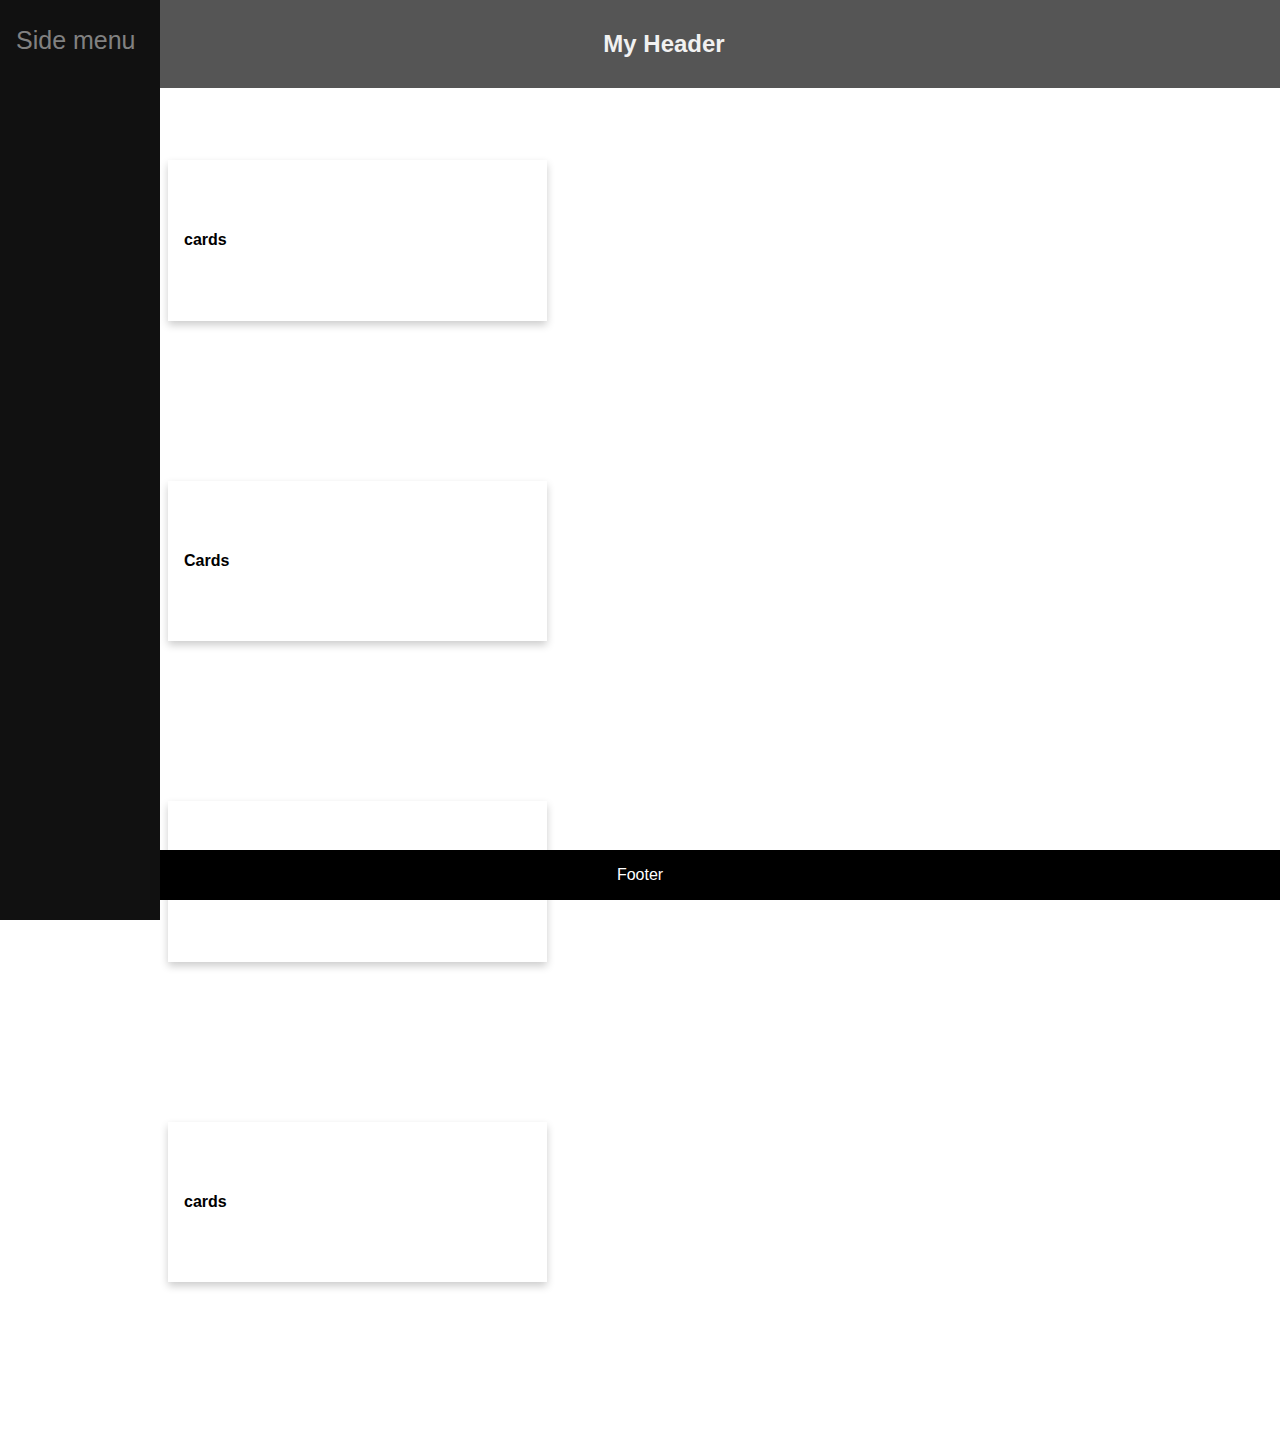
==== index.html @ 9cfffa47 "layout" ====
<html>

<head>
  <link rel="stylesheet" type="text/css" href="style.css">
</head>

<body>

  <div class="sidenav">
    <a href="#about">Side menu</a>
  </div>

  <div class="header" id="myHeader">
    <h2>My Header</h2>
  </div>
  <div class="footer">
    <p>Footer</p>
  </div>

  <div class="card">
    <div class="container">
      <h4><b>cards</b></h4>
    </div>
  </div>
  <div class="card">
    <div class="container">
      <h4><b>Cards</b></h4>
    </div>
  </div>
  <div class="card">
    <div class="container">
      <h4><b>Cards</b></h4>
    </div>
  </div>
  <div class="card">
    <div class="container">
      <h4><b>cards</b></h4>
    </div>
  </div>
</body>

</html>
---- style.css ----
body {
    font-family: "Lato", sans-serif;
  }
  
  .sidenav {
    height: 100%;
    width: 160px;
    position: fixed;
    z-index: 1;
    top: 0;
    left: 0;
    background-color: #111;
    overflow-x: hidden;
    padding-top: 20px;
  }
  .sidenav a {
    padding: 6px 8px 6px 16px;
    text-decoration: none;
    font-size: 25px;
    color: #818181;
    display: block;
  }
  
  
  .sidenav a:hover {
    color: #f1f1f1;
  }
  
  @media screen and (max-height: 450px) {
    .sidenav {padding-top: 15px;}
    .sidenav a {font-size: 18px;}
  }
  .top-container {
    background-color: #f1f1f1;
    padding: 30px;
    text-align: center;
    
  }
  
  .header {
    padding: 10px 16px;
    background: #555;
    color: #f1f1f1;
    text-align:center;
      position: fixed;
    top: 0;
    width: 100%;
  
  }
  
  .content {
    padding: 16px;
  }
  
  
  
  .sticky + .content {
    padding-top: 102px;
  }
  .footer {
     position: fixed;
     left: 0;
     bottom: 0;
     width: 100%;
     background-color: black;
     color: white;
     text-align: center;
  }
  .card {
    box-shadow: 0 4px 8px 0 rgba(0,0,0,0.2);
    transition: 0.3s;
    width: 30%;
      margin:160px;
  }
  
  .card:hover {
    box-shadow: 0 5px 16px 0 rgba(0,0,0,0.2);
  }
  
  .container {
    padding: 50px 16px;
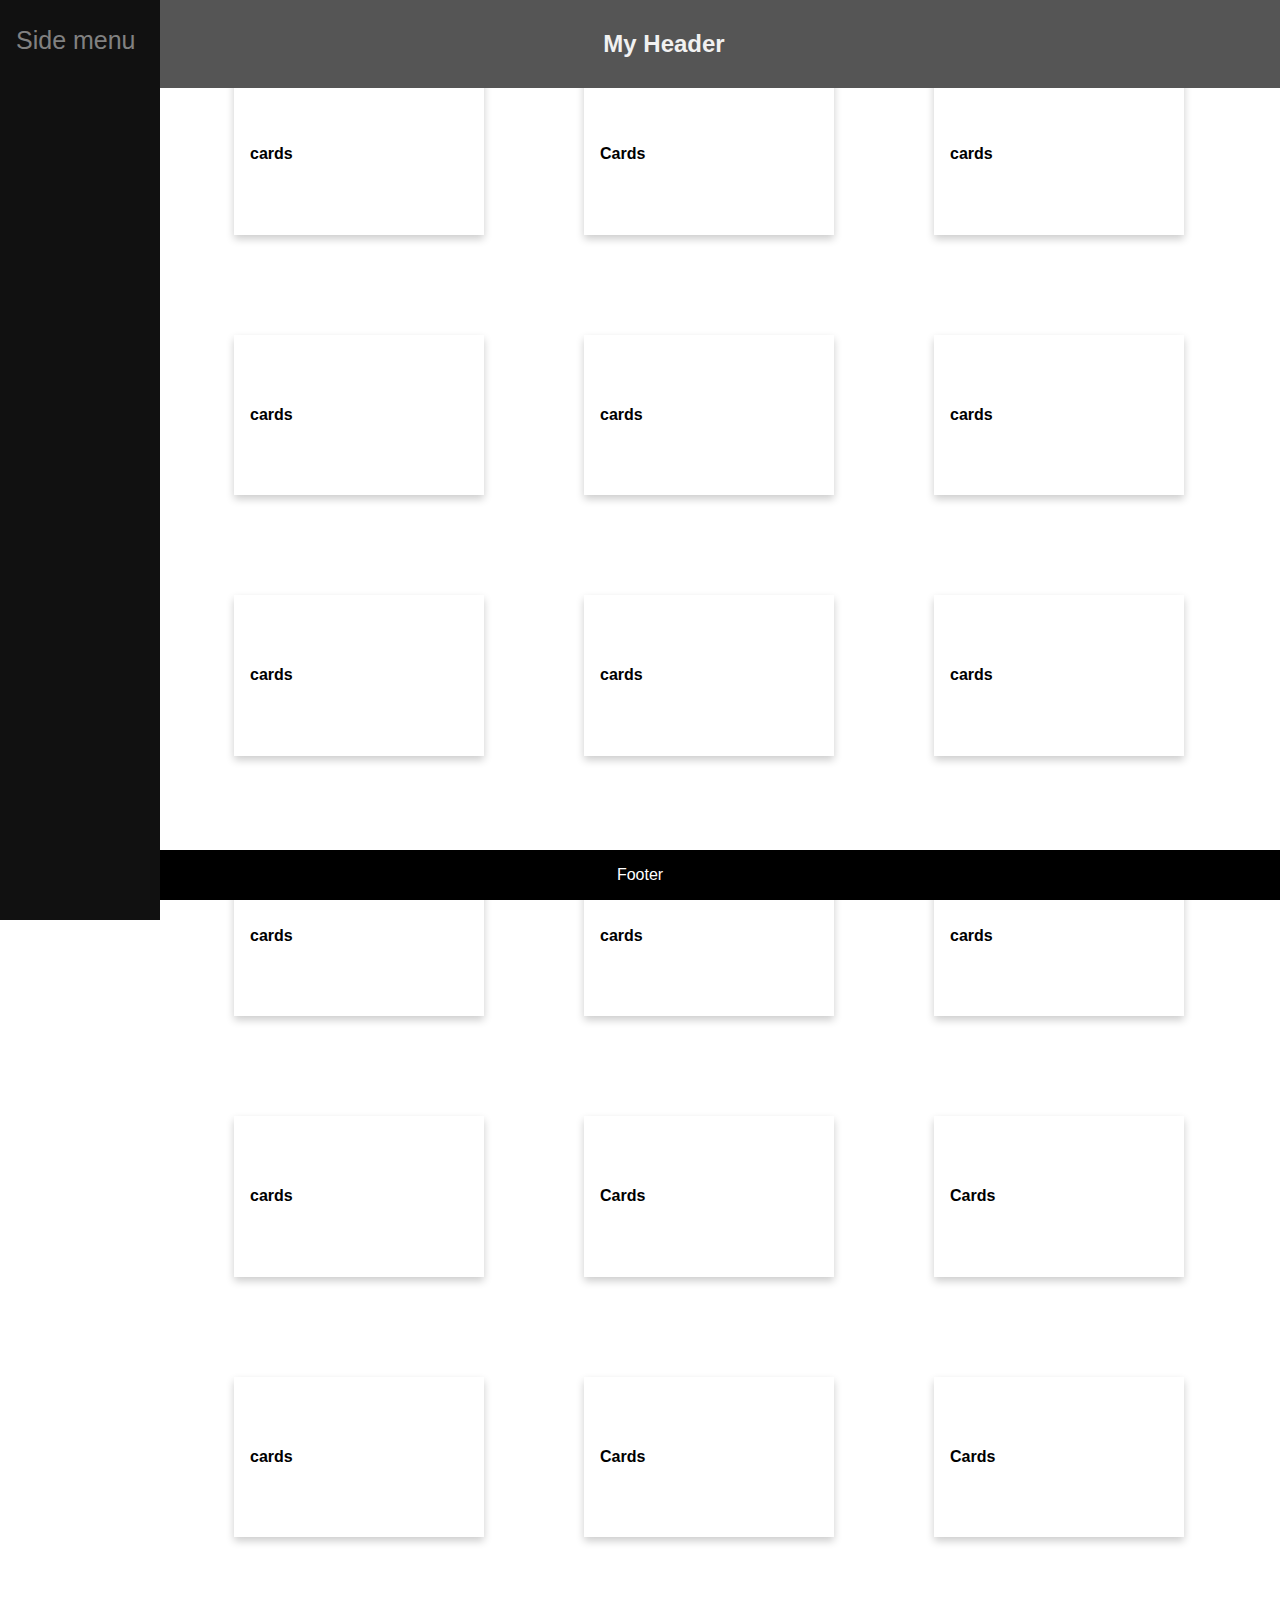
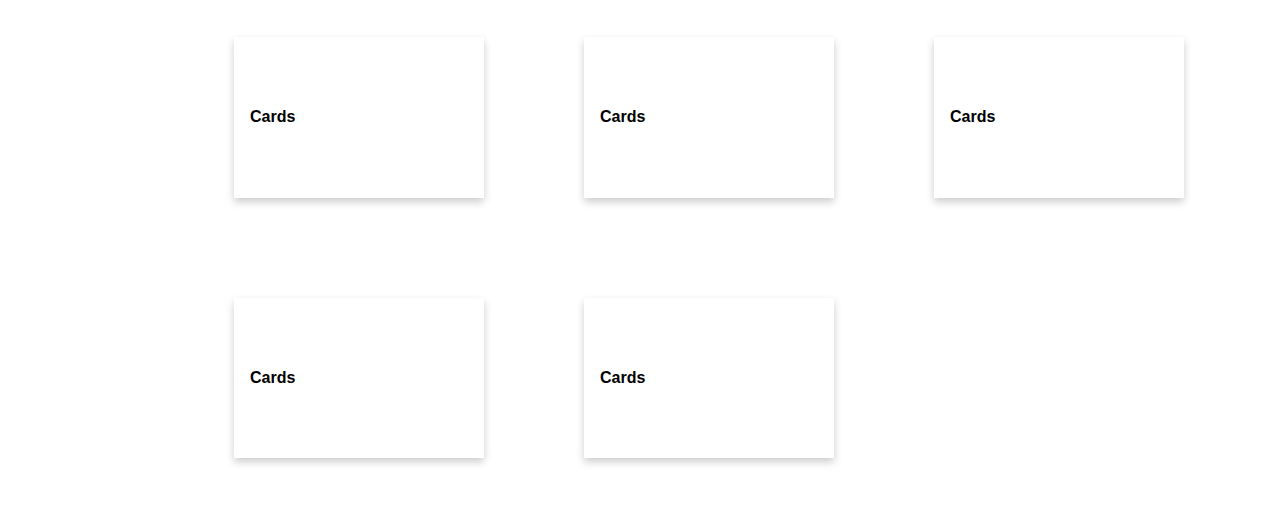
==== commit dd7e859d: "Added Cards" ====
--- a/index.html
+++ b/index.html
@@ -16,25 +16,122 @@
   <div class="footer">
     <p>Footer</p>
   </div>
+  <div class="content">
+    <div class="card">
+      <div class="container">
+        <h4><b>cards</b></h4>
+      </div>
+    </div>
+    <div class="card">
+      <div class="container">
+        <h4><b>Cards </b></h4>
+      </div>
+    </div>
+    <div class="card">
+      <div class="container">
+        <h4><b>cards</b></h4>
+      </div>
+    </div>
+    <div class="card">
+      <div class="container">
+        <h4><b>cards</b></h4>
+      </div>
+    </div>
+    <div class="card">
+      <div class="container">
+        <h4><b>cards</b></h4>
+      </div>
+    </div>
+    <div class="card">
+      <div class="container">
+        <h4><b>cards</b></h4>
+      </div>
+    </div>
+    <div class="card">
+      <div class="container">
+        <h4><b>cards</b></h4>
+      </div>
+    </div>
+    <div class="card">
+      <div class="container">
+        <h4><b>cards</b></h4>
+      </div>
+    </div>
+    <div class="card">
+      <div class="container">
+        <h4><b>cards</b></h4>
+      </div>
+    </div>
+    <div class="card">
+      <div class="container">
+        <h4><b>cards</b></h4>
+      </div>
+    </div>
+    <div class="card">
+      <div class="container">
+        <h4><b>cards</b></h4>
+      </div>
+    </div>
+    <div class="card">
+      <div class="container">
+        <h4><b>cards</b></h4>
+      </div>
+    </div>
+    <div class="card">
+      <div class="container">
+        <h4><b>cards</b></h4>
+      </div>
+    </div>
+    <div class="card">
+      <div class="container">
+        <h4><b>Cards</b></h4>
+      </div>
+    </div>
+    <div class="card">
+      <div class="container">
+        <h4><b>Cards</b></h4>
+      </div>
+    </div>
+    <div class="card">
+      <div class="container">
+        <h4><b>cards</b></h4>
+      </div>
+    </div>
 
-  <div class="card">
-    <div class="container">
-      <h4><b>cards</b></h4>
+    <div class="card">
+      <div class="container">
+        <h4><b>Cards</b></h4>
+      </div>
     </div>
-  </div>
-  <div class="card">
-    <div class="container">
-      <h4><b>Cards</b></h4>
+    <div class="card">
+      <div class="container">
+        <h4><b>Cards</b></h4>
+      </div>
     </div>
-  </div>
-  <div class="card">
-    <div class="container">
-      <h4><b>Cards</b></h4>
+    <div class="card">
+      <div class="container">
+        <h4><b>Cards</b></h4>
+      </div>
     </div>
-  </div>
-  <div class="card">
-    <div class="container">
-      <h4><b>cards</b></h4>
+    <div class="card">
+      <div class="container">
+        <h4><b>Cards</b></h4>
+      </div>
+    </div>
+    <div class="card">
+      <div class="container">
+        <h4><b>Cards</b></h4>
+      </div>
+    </div>
+    <div class="card">
+      <div class="container">
+        <h4><b>Cards</b></h4>
+      </div>
+    </div>
+    <div class="card">
+      <div class="container">
+        <h4><b>Cards</b></h4>
+      </div>
     </div>
   </div>
 </body>
--- a/style.css
+++ b/style.css
@@ -62,20 +62,29 @@
      left: 0;
      bottom: 0;
      width: 100%;
-     background-color: black;
+     background-color: rgb(0, 0, 0);
      color: white;
      text-align: center;
   }
   .card {
     box-shadow: 0 4px 8px 0 rgba(0,0,0,0.2);
     transition: 0.3s;
-    width: 30%;
-      margin:160px;
+    width: 250px;
+    margin: 50px;
+    
   }
   
   .card:hover {
     box-shadow: 0 5px 16px 0 rgba(0,0,0,0.2);
+    
   }
   
   .container {
-    padding: 50px 16px;+    padding: 50px 16px;
+  }
+
+  .content {
+    margin-left: 160px;
+    display: flex;
+    flex-wrap: wrap;
+  }